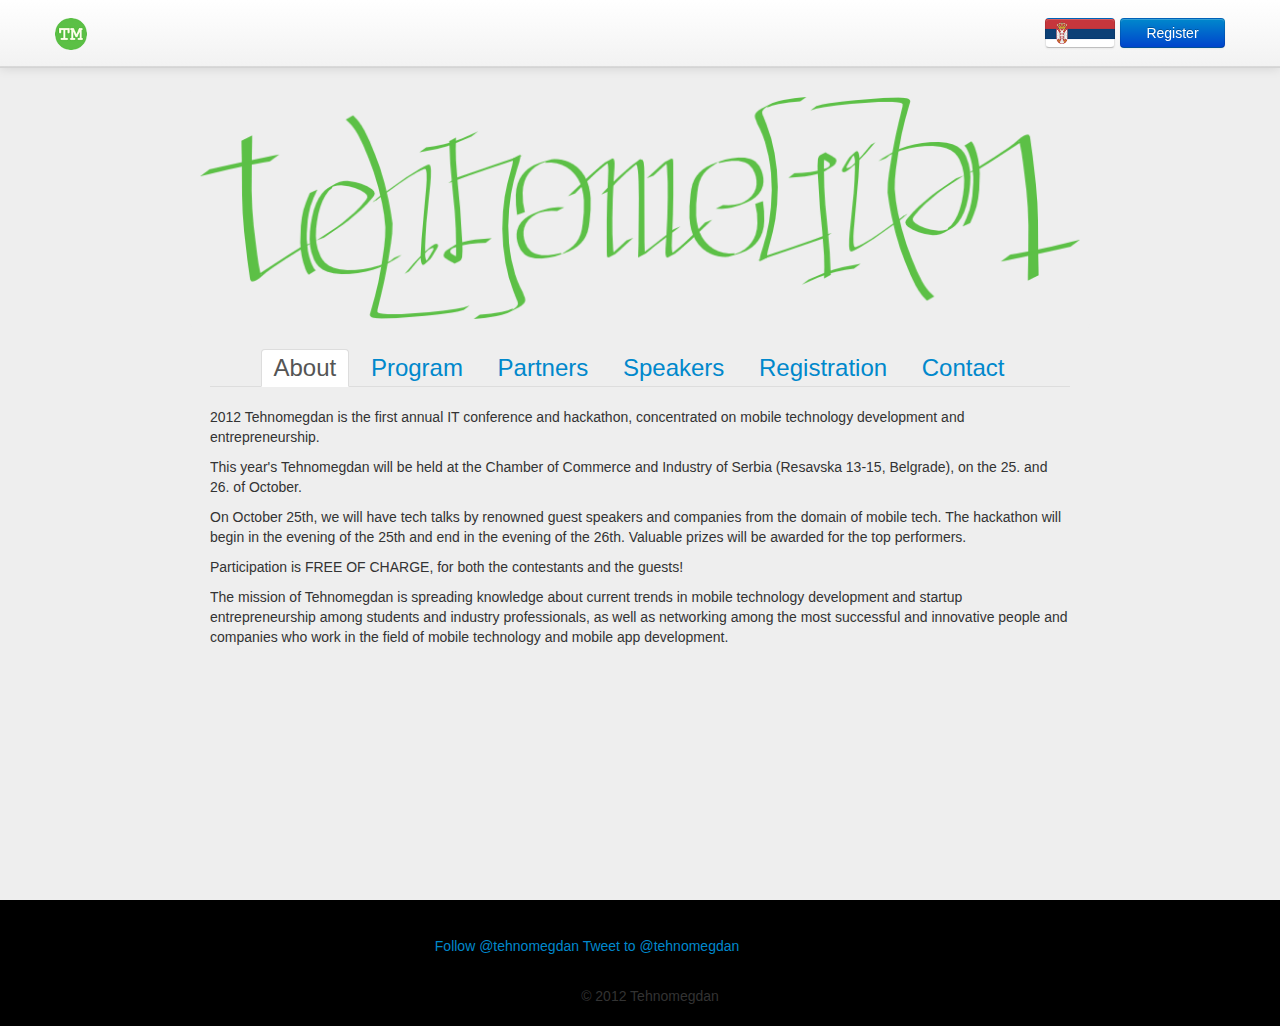
==== index.html @ 388f7339 "linkified logos; added partners; changed name for serbian chamber of commerce" ====
<!DOCTYPE html>
<html>
  <head>
    <meta http-equiv="Content-type" content="text/html; charset=UTF-8" />
    <title>Tehnomegdan</title>
    <meta name="description" content="Tehnomegdan IT conference / hackathon" />
    <link rel="stylesheet" href="./static/css/bootstrap.min.css" />
    <link rel="stylesheet" href="./static/css/main.css" type="text/css" charset="utf-8" />
    <link rel="stylesheet" href="./static/google-code-prettify/prettify.css" type="text/css" />
    <link rel="icon" sizes="64x64" type="image/png" href="./static/img/favico-64x64.png" />
    <link rel="icon" sizes="48x48" type="image/png" href="./static/img/favico-48x48.png" />
    <link rel="icon" sizes="32x32" type="image/png" href="./static/img/favico-32x32.png" />
    <link rel="apple-touch-icon" sizes="57x57" href="./static/img/favico-57x57.png" />
    <link rel="apple-touch-icon" sizes="72x72" href="./static/img/favico-72x72.png" />
    <link rel="apple-touch-icon" sizes="114x114" href="./static/img/favico-114x114.png" />
    <link rel="shortcut icon" type="image/vnd.microsoft.icon" href="./static/img/favico-32x32.ico" />
    <script type="text/javascript" charset="utf-8" src="./static/js/jquery-1.8.1.min.js"></script>
    <script type="text/javascript" charset="utf-8" src="./static/js/bootstrap.min.js"></script>
    <script type="text/javascript" charset="utf-8" src="./static/js/tehnomegdan.js"></script>
    <script type="text/javascript" src="./static/google-code-prettify/prettify.js"></script>
    <script type="text/javascript" async="" src="http://www.google-analytics.com/ga.js"></script>
    <script type="text/javascript">
      var _gaq = _gaq || [];
      _gaq.push(['_setAccount', 'UA-34544603-1']);
      _gaq.push(['_trackPageview']);

      (function() {
        var ga = document.createElement('script'); ga.type = 'text/javascript'; ga.async = true;
        ga.src = ('https:' == document.location.protocol ? 'https://ssl' : 'http://www') + '.google-analytics.com/ga.js';
        var s = document.getElementsByTagName('script')[0]; s.parentNode.insertBefore(ga, s);
      })();
    </script>
  </head>


  <body>
    <div class="navbar navbar-fixed-top">
      <div class="navbar-inner">
        <div class="container">
          <a href="./" class="brand"><img src="./static/img/favico-32x32.png" alt="Tehnomegdan Logo" width="32" height="32"></a>
          <div class="btn-toolbar pull-right header-button">
            <div class="btn-group">
              <a href="./index-sr.html" class="btn btn-primary flag-sr">&nbsp;</a>
            </div>
            <div class="btn-group">
              <a data-toggle="modal" href="#registrationModal" class="btn btn-primary btn-register">Register</a>
            </div>
          </div>
        </div>
      </div>
    </div>

    <div class="modal hide fade" tabindex="-1" id="registrationModal">
      <div class="modal-header">
        <button type="button" class="close" data-dismiss="modal" aria-hidden="true">&times;</button>
        <h3>Registration</h3>
      </div>
      <div class="modal-body">
        <ul class="nav nav-tabs" id="registerTabs">
          <li class="active"><a href="#guest" data-toggle="tab"><h4>For guests</h4></a></li>
          <li><a href="#hacker" data-toggle="tab"><h4>For hackers</h4></a></li>
        </ul>
        <div class="tab-content">
          <div class="tab-pane fade active in" id="guest">
            <iframe src="https://docs.google.com/spreadsheet/embeddedform?formkey=dHpFY0RlMENXb1RWTGdsa1Q0VHVwOXc6MA" width="100%" height="623" frameborder="0" marginheight="0" marginwidth="0">Loading...</iframe>
          </div>
          <div class="tab-pane fade" id="hacker">
            <iframe src="https://docs.google.com/spreadsheet/embeddedform?formkey=dEFxWXZhOXJmdXFWQUNZU1ZuVnNaVnc6MA" width="100%" height="1140" frameborder="0" marginheight="0" marginwidth="0">Loading...</iframe>
          </div>
        </div>
      </div>
      <div class="modal-footer">
        <button class="btn" data-dismiss="modal" aria-hidden="true">Close</a>
      </div>
    </div>

    <div class="container-fluid">
      <div class="hero-unit mainLogo" style="padding: 10px; margin-bottom: 20px;">
        <center>
          <a href="./">
            <img src="./static/img/logo.png"/>
          </a>
        </center>
      </div>
      <div class="container-fluid" id="content">
        <ul class="nav nav-tabs" id="mainTabs">
          <li class="active"><a href="#about">About</a></li>
          <li><a href="#program">Program</a></li>
          <li><a href="#partners">Partners</a></li>
          <li><a href="#speakers">Speakers</a></li>
          <li><a href="#registration">Registration</a></li>
          <li><a href="#contact">Contact</a></li>
        </ul>
        <div class="tab-content">
          
          <div class="tab-pane fade active in" id="about">
            <p>2012 Tehnomegdan is the first annual IT conference and hackathon, concentrated on mobile technology development and entrepreneurship.</p>
            <p>This year's Tehnomegdan will be held at the Chamber of Commerce and Industry of Serbia (Resavska 13-15, Belgrade), on the 25. and 26. of October.</p>
            <p>On October 25th, we will have tech talks by renowned guest speakers and companies from the domain of mobile tech. The hackathon will begin in the evening of the 25th and end in the evening of the 26th. Valuable prizes will be awarded for the top performers.</p>
            <p>Participation is FREE OF CHARGE, for both the contestants and the guests!</p>
            <p>The mission of Tehnomegdan is spreading knowledge about current trends in mobile technology development and startup entrepreneurship among students and industry professionals, as well as networking among the most successful and innovative people and companies who work in the field of mobile technology and mobile app development.</p>
          </div>
          
          <div class="tab-pane fade" id="program">
            <ul>
              <h5>Thursday 10/25/2012</h5>

              <li>09:00 Gathering at the Chamber of Commerce and Industry of Serbia</li>
              <li>09:30 Opening ceremony</li>
              <li>10:00 First round of talks, 3 guest speakers</li>
              <li>13:00 Lunch break</li>
              <li>14:00 Second round of talks, 3 guest speakers</li>
              <li>17:00 Open house (networking and mingling)</li>
              <li>19:00 Hackathon begins</li>

              <h5>Friday 10/26/2012</h5>

              <li>07:00 Continuation of the hackathon at the Chamber of Commerce and Industry of Serbia</li>
              <li>19:00 Elevator pitches by hackers, judging and dinner</li>
              <li>21:30 Awards cermony and official closing ceremony</li>
            </ul>
            <p class="fine-print">Organizers reserve the right to change the program as needed</p>
          </div>

          <div class="tab-pane fade" id="partners">
            <p>These are the people and organizations without whom this event wouldn't be possible. We would like to express our immense gratitude for all the help they provided us.</p>
            <div class="partner-logo-container">
              <a href="http://www.pks.rs/"><img class="partner-logo" src="static/img/komora_logo_en.svg"></img></a>
              <a href="http://www.microsoft.com/serbia/mdcs/default.aspx"><img class="partner-logo" src="static/img/mdcs_logo.png"></img></a>
            </div>
            <!-- <h4>Media partners</h4> -->
          </div>

          <div class="tab-pane fade" id="speakers">

            <div class="tabbable tabs-left">  
              <ul class="nav nav-list pull-left" style="padding-right:20px;">
                <li class="active"><a href="#appboy" data-toggle="tab">Bill Magnuson</a></li>
                <li><a href="#acap" data-toggle="tab">Aleksandar Petkovic</a></li>
                <li><a href="#msft" data-toggle="tab">Djordje Nijemcevic</a></li>
                <li><a href="#milan" data-toggle="tab">Milan Milojic</a></li>
              </ul>
              <div class="tab-content">

                <div class="tab-pane fade active in" id="appboy">
                  <a href="http://appboy.com/"><img class="speaker-logo" src="static/img/appboy_logo.png"></img></a>
                  <span class="speaker-bio">
                    <h4>Biography</h4>
                    <img src="static/img/billmag.jpg"></img>
                    <br/><br/>
                    <p>Bill Magnuson is the co-founder and CTO of <a href="http://appboy.com/">Appboy</a>, a customer relationship management platform for mobile app developers and marketers.</p>

                    <p>Appboy's SDK and web dashboard enable mobile app owners to create and receive feedback from/market to user segments and provides individualized user insights, event monitoring, a feedback center, and marketing options.</p>

                    <p>Previously, Bill was a Software Developer at Bridgewater Associates and a Software Engineer at Google, where he worked on <a href="http://www.appinventor.mit.edu">App Inventor for Android</a>, later taken over by the MIT Media Lab. He was a winner of the <a href="http://techcrunch.com/events/disrupt-ny-2011/hackathon">2011 TechCrunch Disrupt Hackathon</a> and a winner of the <a href="http://meche.mit.edu/news/mechenews/index.html?id=3D60">2010 North American Debating Championship</a>.</p>

                    <p>Originally from Minnesota, Bill holds a Masters Degree in Electrical Engineering &amp; Computer Sciences (EECS) and a Bachelor of Science in Computer Science with a minor in Economics from the Massachusetts Institute of Technology.</p>
                  </span>
                  <span class="speaker-talk">
                    <h4>Topic</h4>
                    <h5>How to Expand, Engage and Monetize your Mobile User Base by Using Analytics, Marketing and CRM tools</h5>

                    <p>We're at the end of 2012 and it has become clear that the mobile app economy is leaving the vast majority of developers out in the cold. The revenue story is lopsided -- a handful of apps have turned into gold mines, but most of them are still standing in the river with a pan hoping for a stray nugget. </p>

                    <p>With over a million apps in existence, simply building your app does not mean that users will come. In this talk you'll learn how to use customer relationship management, analytics and marketing tools to turn your app into a full fledged business.</p> 

                    <p>We'll start with a discussion of the many facets of analytics spanning from macro trends in the app stores all the way down to the demographics and actions of your individual users. You'll then learn about how to use customer relationship management tools to collect and analyze that data in order to execute on marketing campaigns to engage, grow and monetize your user base.</p>
                  </span>
                </div>

                <div class="tab-pane fade" id="acap">
                  <a href="http://www.carnationgroup.com/"><img class="speaker-logo" src="static/img/carnationgroup_logo.png"></img></a>
                  <span class="speaker-bio">
                    <h4>Biography</h4>
                    <img src="static/img/aleksandar_petkovic.jpg"></img>
                    <br/><br/>
                    <p>Aleksadnar Petković radi kao Business Development Manager u agenciji za digitalni marketing <a href="http://www.carnationgroup.com">Carnation Group</a>.</p>
                    <p>Svoja iskustva rado deli sa učesnicima na konferencijama u regionu, gde je držao predavanja o različitim konceptima mobilnog marketinga.</p>
                    <p>Autor je bloga <a href="http://www.mobilnimarketing.me">www.mobilnimarketing.me</a></p>
                    <p>Aktivan član grupe za mobilni marketing u <a href="http://www.iab.rs">IAB Srbija</a>.</p>
                  </span>
                  <span class="speaker-talk">
                    <h4>Topic</h4>
                    <h5>O čemu voditi računa prilikom kreiranja mobilnog websajta?</h5>

                    <p>Sve veća dostupnost mobilnog interneta i napredak tehnologije su doveli do toga da se na globalnom nivou, broj pregledanih internet strana na mobilnim uređajima opasno približio broju pregledanih internet strana uz pomoć računara. Taj trend će se neminovno nastaviti i u budućnosti.</p>

                    <p>Korisnici imaju sve manje slobodnog vremena i mnoge odluke donose u realnom vremenu, dok su u pokretu, van kuće ili van kancelarije.</p>

                    <p>Imati websajt više nije dovoljno i kompanije uveliko prave strategiju koja će njihovo poslovanje proširiti i na mobile.
                    Saznajte o kojim stvarima treba voditi računa prilikom projektovanja i razvoja mobilnog websajta.</p>
                  </span>
                </div>

                <div class="tab-pane fade" id="msft">
                  <a href="http://www.microsoft.com/serbia/mdcs/default.aspx"><img class="speaker-logo" src="static/img/mdcs_logo.png"></img></a>
                  <span class="speaker-bio">
                    <h4>Biography</h4>
                    <img src="static/img/djordje_nijemcevic.jpg"></img>
                    <br/><br/>
                    <p>Đorđe Nijemčević je diplomirao na Odseku za elektroniku ETF u Beogradu 2006. Od 2007. radi kao softverski inžinjer u Microsoft razvojnom centru u Beogradu.</p>

                    <p>Učestvovao je na razvoju optičkog prepoznavača teksta, a trenutno se bavi istraživanjem novih koncepata unutar Bing Augmented Reality grupe. Od 2005. je stručni konsultant na seminaru Primenjena Fizika i Elektronika u IS Petnica.</p>

                    <p>Oblasti interesovanja su mu digitalna obrada slike i mašinsko učenje. Bavi se padobranstvom i fotografijom, zaljubljenik je u džez muziku.</p>
                  </span>
                  <span class="speaker-talk">
                    <h4>Topic</h4>
                    <h5>Machine learning in mobile development</h5>
                      <ul>
                        <li>What is machine learning and what is it used for</li>
                        <li>Examples of machine learning on mobile devices</li>
                        <li>Showcase: Microsoft Translator</li>
                        <li>Demo: Building and training mobile phone shake-detector using a neural net</li>
                      </ul>
                  </span>
                </div>

                <div class="tab-pane fade" id="milan">
                  <a href="http://www.morena.co.rs/dnn/en/Home.aspx"><img class="speaker-logo" src="static/img/morena_logo.png"></img></a>
                  <span class="speaker-bio">
                    <h4>Biography</h4>
                    <img src="static/img/milan_milojic.png"></img>
                    <br/><br/>
                    <p>Milan Milojic graduated from the Faculty of Electronic Engineering at the University of Nis. He started working part-time at Morena as a student in 2008 and ended up being junior partner and board member from 2011.</p>
                    <p>With strong background in developing enterprise solutions and databases he switched to mobile applications development out of curiosity in 2010 and he liked it so much that he has been doing it ever since.</p>
                  </span>
                  <span class="speaker-talk">
                    <h4>Topic</h4>
                    <h5>Design patterns for Android when dealing with RESTful services</h5>
                    <p>Mobile applications rely heavily on data from the “cloud.” In order to build fast, reliable and responsive apps you need to have the right tools for the job. In this talk we will discuss possible design patterns for dealing with data retrieval from the remote servers.</p>
                  </span>
                </div>

              </div>
            </div>

          </div>
          <div class="tab-pane fade" id="registration">
            <p>Registration for Tehnomegdan is open to everyone, and is completely free.</p>

            <p>You can attend Tehnomegdan as either a guest or as a hacker participating in the hackathon. Everyone, whether guest or hacker, is invited to both days' programs; thus, you should only sign up as one of the two.</p>

            <br/>
            
            <h3>Registering as a guest</h3>

            <p>If you wish to register as a guest, all you need to do is click the registration button in the top-right corner of the page and fill out the form. Due to space limitations, we can only accept 80 guests and 70 hackers; therefore, spots will be offered to registrants on first-come first-serve basis. In addition, we will contact you about a week prior to the event to ask for confirmation of your attendence. If you have any questions, please don't hesitate to contact us at <a href="mailto:tehnomegdan@tehnomegdan.rs">tehnomegdan@tehnomegdan.rs</a></p>

            <br/>

            <h3>Registering as a hacker</h3>

            <p>In order to participate at the hackathon, and get a chance to pitch your groundbreaking ideas to a jury of professionals and investors, as well as win valuable prizes, all you need to do again is fill out the form by clicking the "Register" button in the upper-right corner of the page.</p>

            <p>Tehnomegdan hackathon is a team event; the teams must consist of 2 or 3 people. When filling out the form, enter all your teammates' information in addition to your own. If you wish to participate, but don't have a partner, feel free to register and we will assign you to a team with one or two more people.</p>

            <p>Finally, you can be a VIP hacker. In fact, it is highly encouraged that you try and get the VIP status. Due to limited space, we can only invite so many hackers. The VIP hackers will be guaranteed participatoin, after which the rest of the hackers will get spots on a first-come first-serve basis. In addition to a guaranteed spot, the VIP hackers will have other on-site surprise benefits! All you need to do to get VIP status (in addition to registering as everyone else), is send us one email. Instructions on how to do so are written out below. For any other questions and concerns, please don't hesitate to contact us at <a href="mailto:tehnomegdan@tehnomegdan.rs">tehnomegdan@tehnomegdan.rs</a>. Happy hacking!</p>

            <br/>

            <h5>How to get VIP status</h5>
            <p>The email to which you apply for VIP status is AABBCCDD@tehnomegdan.rs, where each of AA, BB, CC, DD should be replaced with answers to the below questions, and should be represented as a single byte written out in hex, including any leading zeroes if necessary.

            <table border="1" cellpadding="10">
              <tr>
                <td>AA</td>
                <td>Contents of the 511th byte on a hard drive which contains a running version of Windows XP</td>
              </tr>
              <tr>
                <td>BB</td>
                <td>Largest prime factor of the total number of <i>files</i> in the official distribution of the Android SDK for linux, r20.0.3</td>
              </tr>
              <tr>
                <td>CC</td>
                <td>Number of times, after main() executes, that the global variable b changes value in the following C program (Note: not gets assigned a value, <i>changes</i> value):
                  <br/>
                  <br/>
                  <pre class="prettyprint">
#include &lt;stdio.h&gt;

int b = 0;

int f1(int b) { return ++b; }
int f2(int *a) { return ++*a; }
int f3(int a) { return 2*b; }
int f4(int *a, int c) {
  b = c;
  b += *a++;
  return b;
}

int main() {
  int a, *c;
  a = 1, b = 2, c = &amp;b;
  b = f4(c, f4(&amp;a, f3(f1(f2(c)))));
  printf("%d\n", b);
  return 0;
}                  </pre>            
                </td>
              </tr>
              <tr>
                <td>DD</td>
                <td>Number of days between Unix epoch and the date of the iPhone App Store launch, modulo 256</td>
              </tr>
            </table>
          </div>
          <div class="tab-pane fade" id="contact">
            <p>
              <h5>Tehnomegdan</h5>
              <img class="social-icon" src="static/img/facebook.png"></img><a href="http://www.facebook.com/tehnomegdan">Tehnomegdan</a><br/>
              <img class="social-icon" src="static/img/twitter.png"></img><a href="http://www.twitter.com/tehnomegdan">@tehnomegdan</a><br/>
              <img class="social-icon" src="static/img/email.png"></img><a href="mailto:tehnomegdan@tehnomegdan.rs">tehnomegdan@tehnomegdan.rs</a>
            </p>
            <br/>
            <br/>
            <p>
              <h5>Srdjan Krstic</h5>
              Project Manager
              <br/>
              <img class="social-icon" src="static/img/facebook.png"></img><a href="http://www.facebook.com/krstic.m.srdjan">Srdjan Krstic</a><br/>
              <img class="social-icon" src="static/img/twitter.png"><a href="http://www.twitter.com/srdjan_krstic">@srdjan_krstic</a><br/>
              <img class="social-icon" src="static/img/email.png"></img><a href="mailto:srdjan.krstic@tehnomegdan.rs">srdjan.krstic@tehnomegdan.rs</a>
            </p>
            <br/>
            <br/>
            <p>
              <h5>Marko Milenkovic</h5>
              Project Manager
              <br/>
              <img class="social-icon" src="static/img/facebook.png"></img><a href="http://www.facebook.com/marko.milenkovic.777">Marko Milenkovic</a><br/>
              <img class="social-icon" src="static/img/email.png"></img><a href="mailto:marko.milenkovic@tehnomegdan.rs">marko.milenkovic@tehnomegdan.rs</a>
            </p>
          </div>
        </div>
        <script>
          $('#mainTabs a').click(function (e) {
            e.preventDefault();
            $(this).tab('show');
          })
        </script>
      </div>
    </div>
    <footer id="footer">
      <p>
        <!-- <a href="/blabla/">Blabla</a> -->
      </p>
      <div class="container-fluid social">
      <p>
              <a href="https://twitter.com/tehnomegdan" class="twitter-follow-button" data-show-count="false" data-size="small">Follow @tehnomegdan</a>
              <script>!function(d,s,id){var js,fjs=d.getElementsByTagName(s)[0];if(!d.getElementById(id)){js=d.createElement(s);js.id=id;js.src="//platform.twitter.com/widgets.js";fjs.parentNode.insertBefore(js,fjs);}}(document,"script","twitter-wjs");</script>
              <a href="https://twitter.com/intent/tweet?screen_name=tehnomegdan" class="twitter-mention-button" data-size="small" data-related="tehnomegdan">Tweet to @tehnomegdan</a>
              <script>!function(d,s,id){var js,fjs=d.getElementsByTagName(s)[0];if(!d.getElementById(id)){js=d.createElement(s);js.id=id;js.src="//platform.twitter.com/widgets.js";fjs.parentNode.insertBefore(js,fjs);}}(document,"script","twitter-wjs");</script>
          <iframe src="//www.facebook.com/plugins/like.php?href=http%3A%2F%2Fwww.facebook.com%2Ftehnomegdan&amp;send=false&amp;layout=button_count&amp;width=450&amp;show_faces=false&amp;action=like&amp;colorscheme=dark&amp;font&amp;height=21" scrolling="no" frameborder="0" style="border:none; overflow:hidden; width:82px; height:21px;" allowTransparency="true"></iframe>
        </p>
      </div>
      <p>© 2012 Tehnomegdan</p>
    </footer>
  </body>
<html>
---- static/css/main.css ----
body, html {
  height: 100%;
}

.nav-tabs > li, .nav-pills > li {
  float:none !important;
  display:inline-block;
  *display:inline;
  zoom:1;
}

.nav-tabs {
  text-align:center;
}

.header-button {
  margin: 5px 0 0 0 !important;
}

.header-buttons {
  width: 150px;
}

.mainLogo {
  margin-top: 87px;
  margin-bottom: 20px;
}

#content {
  padding-bottom: 20px;
}

#footer {
  margin-top: 0;
  padding: 10px 10px 10px 10px;
  width: 100%;
  /*height: 288px;*/
  background: black;
  text-align: center;
}

#footer>p>a, #footer>div>p>p, #footer>div>p>iframe {
  padding: 0 20px 0 20px;
}

#footer .social.twitter {
  float: left;
  display: inline-block;
}

#footer .social.facebook {
  float: right;
  display: inline-block;
}

#mainTabs {
  font-size: 24px;
}

div.social {
  margin-top: 20px;
  margin-bottom: 20px;
}

.social.twitter>ul {
  list-style-type: none;
  padding: 0;
  margin:0;
}

.social.twitter>ul>li {
  text-align: left;
}

.container-fluid {
  margin-right: auto;
  margin-left: auto;
  max-width: 900px;
  min-height: 100%;
}

a.social.facebook {
  display:block;
  float:left;
  background-image: url('../img/facebook.png');
}

a.social.twitter {
  background-image: url('../img/twitter.png');
}

.social-icon {
  padding-right: 0.4em;
}

.speaker-talk {
  width:48%;
  float:right;
}

.speaker-bio {
  width:48%;
  float:left;
}

.flag-sr, .flag-en {
  background-position: 0 0 !important;
  width: 40px;
}

.flag-sr:active, .flag-en:active {
  opacity: 0.65;
  filter: alpha(opacity=65);
}

.flag-sr, .flag-sr:active {
  background-image: url('../img/flag_sr.png');
}

.flag-en, .flag-en:active {
  background-image: url('../img/flag_en.png');
}

.speaker-logo {
}

.btn-register {
  width: 75px;
}

.fine-print {
  font-size: 10px;
}

/*#mainTabs>li>a {
  font-size: 22px;
}*/

.partner-logo-container {
  text-align: center;
}

.partner-logo {
  width: 224px;
  margin: 50px 56px 50px 56px;
}
---- static/google-code-prettify/prettify.css ----
.pln{color:#000}@media screen{.str{color:#080}.kwd{color:#008}.com{color:#800}.typ{color:#606}.lit{color:#066}.pun,.opn,.clo{color:#660}.tag{color:#008}.atn{color:#606}.atv{color:#080}.dec,.var{color:#606}.fun{color:red}}@media print,projection{.str{color:#060}.kwd{color:#006;font-weight:bold}.com{color:#600;font-style:italic}.typ{color:#404;font-weight:bold}.lit{color:#044}.pun,.opn,.clo{color:#440}.tag{color:#006;font-weight:bold}.atn{color:#404}.atv{color:#060}}pre.prettyprint{padding:2px; background-color:#eeeeee}ol.linenums{margin-top:0;margin-bottom:0}li.L0,li.L1,li.L2,li.L3,li.L5,li.L6,li.L7,li.L8{list-style-type:none}li.L1,li.L3,li.L5,li.L7,li.L9{background:none}
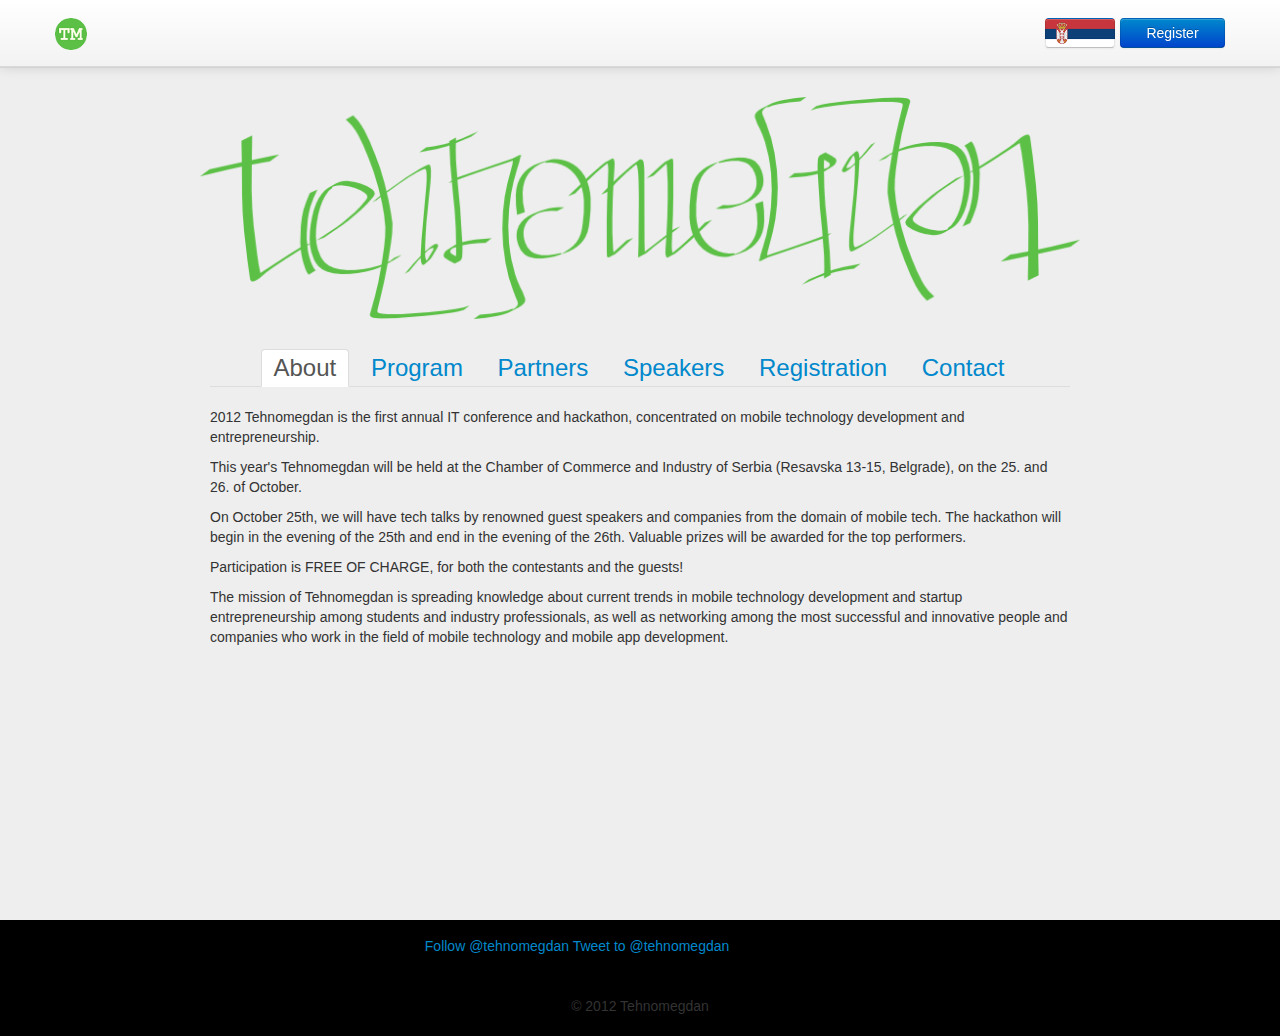
==== commit 5f28cc64: "fix footer horizontal scroll, add best nis logo" ====
--- a/index.html
+++ b/index.html
@@ -62,9 +62,11 @@
         </ul>
         <div class="tab-content">
           <div class="tab-pane fade active in" id="guest">
+            <a class="btn btn-primary" onclick="$('#registrationModal').modal('hide');" href="https://docs.google.com/spreadsheet/viewform?formkey=dHpFY0RlMENXb1RWTGdsa1Q0VHVwOXc6MA#gid=0" target="_blank">Open in new window</a>
             <iframe src="https://docs.google.com/spreadsheet/embeddedform?formkey=dHpFY0RlMENXb1RWTGdsa1Q0VHVwOXc6MA" width="100%" height="623" frameborder="0" marginheight="0" marginwidth="0">Loading...</iframe>
           </div>
           <div class="tab-pane fade" id="hacker">
+            <a class="btn btn-primary" onclick="$('#registrationModal').modal('hide');" href="https://docs.google.com/spreadsheet/viewform?formkey=dEFxWXZhOXJmdXFWQUNZU1ZuVnNaVnc6MA#gid=0" target="_blank">Open in new window</a>
             <iframe src="https://docs.google.com/spreadsheet/embeddedform?formkey=dEFxWXZhOXJmdXFWQUNZU1ZuVnNaVnc6MA" width="100%" height="1140" frameborder="0" marginheight="0" marginwidth="0">Loading...</iframe>
           </div>
         </div>
@@ -125,8 +127,11 @@
           <div class="tab-pane fade" id="partners">
             <p>These are the people and organizations without whom this event wouldn't be possible. We would like to express our immense gratitude for all the help they provided us.</p>
             <div class="partner-logo-container">
-              <a href="http://www.pks.rs/"><img class="partner-logo" src="static/img/komora_logo_en.svg"></img></a>
+              <a href="http://www.pks.rs/"><img class="partner-logo" src="static/img/komora_logo_en.png"></img></a>
               <a href="http://www.microsoft.com/serbia/mdcs/default.aspx"><img class="partner-logo" src="static/img/mdcs_logo.png"></img></a>
+            </div>
+            <div class="partner-logo-container">
+              <a href="http://best.elfak.ni.ac.rs/"><img class="partner-logo" src="static/img/best_nis.png"></img></a>
             </div>
             <!-- <h4>Media partners</h4> -->
           </div>
@@ -139,11 +144,12 @@
                 <li><a href="#acap" data-toggle="tab">Aleksandar Petkovic</a></li>
                 <li><a href="#msft" data-toggle="tab">Djordje Nijemcevic</a></li>
                 <li><a href="#milan" data-toggle="tab">Milan Milojic</a></li>
+                <li><a href="#nikt" data-toggle="tab">Nikola Tomovic</a></li>
               </ul>
               <div class="tab-content">
 
                 <div class="tab-pane fade active in" id="appboy">
-                  <a href="http://appboy.com/"><img class="speaker-logo" src="static/img/appboy_logo.png"></img></a>
+                  <div class="speaker-logo-container"><a href="http://appboy.com/"><img class="speaker-logo" src="static/img/appboy_logo.png"></img></a></div>
                   <span class="speaker-bio">
                     <h4>Biography</h4>
                     <img src="static/img/billmag.jpg"></img>
@@ -169,7 +175,7 @@
                 </div>
 
                 <div class="tab-pane fade" id="acap">
-                  <a href="http://www.carnationgroup.com/"><img class="speaker-logo" src="static/img/carnationgroup_logo.png"></img></a>
+                  <div class="speaker-logo-container"><a href="http://www.carnationgroup.com/"><img class="speaker-logo" src="static/img/carnationgroup_logo.png"></img></a></div>
                   <span class="speaker-bio">
                     <h4>Biography</h4>
                     <img src="static/img/aleksandar_petkovic.jpg"></img>
@@ -193,7 +199,7 @@
                 </div>
 
                 <div class="tab-pane fade" id="msft">
-                  <a href="http://www.microsoft.com/serbia/mdcs/default.aspx"><img class="speaker-logo" src="static/img/mdcs_logo.png"></img></a>
+                  <div class="speaker-logo-container"><a href="http://www.microsoft.com/serbia/mdcs/default.aspx"><img class="speaker-logo" src="static/img/mdcs_logo.png"></img></a></div>
                   <span class="speaker-bio">
                     <h4>Biography</h4>
                     <img src="static/img/djordje_nijemcevic.jpg"></img>
@@ -207,17 +213,17 @@
                   <span class="speaker-talk">
                     <h4>Topic</h4>
                     <h5>Machine learning in mobile development</h5>
-                      <ul>
-                        <li>What is machine learning and what is it used for</li>
-                        <li>Examples of machine learning on mobile devices</li>
-                        <li>Showcase: Microsoft Translator</li>
-                        <li>Demo: Building and training mobile phone shake-detector using a neural net</li>
-                      </ul>
+                    <ul>
+                      <li>What is machine learning and what is it used for</li>
+                      <li>Examples of machine learning on mobile devices</li>
+                      <li>Showcase: Microsoft Translator</li>
+                      <li>Demo: Building and training mobile phone shake-detector using a neural net</li>
+                    </ul>
                   </span>
                 </div>
 
                 <div class="tab-pane fade" id="milan">
-                  <a href="http://www.morena.co.rs/dnn/en/Home.aspx"><img class="speaker-logo" src="static/img/morena_logo.png"></img></a>
+                  <div class="speaker-logo-container"><a href="http://www.morena.co.rs/dnn/en/Home.aspx"><img class="speaker-logo" src="static/img/morena_logo.png"></img></a></div>
                   <span class="speaker-bio">
                     <h4>Biography</h4>
                     <img src="static/img/milan_milojic.png"></img>
@@ -229,6 +235,28 @@
                     <h4>Topic</h4>
                     <h5>Design patterns for Android when dealing with RESTful services</h5>
                     <p>Mobile applications rely heavily on data from the “cloud.” In order to build fast, reliable and responsive apps you need to have the right tools for the job. In this talk we will discuss possible design patterns for dealing with data retrieval from the remote servers.</p>
+                  </span>
+                </div>
+
+                <div class="tab-pane fade" id="nikt">
+                  <div class="speaker-logo-container"><a href="http://www.belgradegenie.com/"><img class="speaker-logo" src="static/img/bg_genie_logo.png"></img></a></div>
+                  <span class="speaker-bio">
+                    <h4>O predavaču</h4>
+                    <img src="static/img/nikola_tomovic.jpg"></img>
+                    <br/><br/>
+                    <p>Nikola Tomović je diplomirao na Ekonomskom fakultetu u Beogradu na smeru za medjunarodnu ekonomiju i spoljnu trgovinu. Više godina aktivno prati razvoj IT industrije i intertnet scenu sa posebnim fokusom na internet start-up kompanije i razvoj specifičnih biznis modela.</p>
+
+                    <p>Osnivač je beogradskog start up-a NUL Apps koji je lansirao prvi turistički audio vodič u regionu pod nazivom Belgrade Genie (android mobilna aplikacija) sa kojim je osvojio više priznanja. Medju najznačajnijim uspesima ističe učešće na finalu Seedcamp-a u Zagrebu, maja ove godine.</p>
+                  </span>
+                  <span class="speaker-talk">
+                    <h4>Tema predavanja</h4>
+                    <ul>
+                      <li>Zasto i kako pokrenuti sopstveni start-up?</li>
+                      <li>Iskoristite prednosti dinamicnog okruzenja i uz minimalan rizik realizujte svoju ideju.</li>
+                      <li>Prednosti IT start-up-a u odnosu na tradicionalne start-up kompanije.</li>
+                      <li>Nova tehnoloska revolucija, razvoj trzista mobilnih aplikacija i ekonomske implikacije altrnativnih marketing metoda.</li>
+                      <li>Lokalna akcija - globalna reakcija.</li>
+                    </ul>
                   </span>
                 </div>
 
@@ -341,20 +369,21 @@
         </script>
       </div>
     </div>
+
     <footer id="footer">
-      <p>
-        <!-- <a href="/blabla/">Blabla</a> -->
-      </p>
-      <div class="container-fluid social">
-      <p>
-              <a href="https://twitter.com/tehnomegdan" class="twitter-follow-button" data-show-count="false" data-size="small">Follow @tehnomegdan</a>
-              <script>!function(d,s,id){var js,fjs=d.getElementsByTagName(s)[0];if(!d.getElementById(id)){js=d.createElement(s);js.id=id;js.src="//platform.twitter.com/widgets.js";fjs.parentNode.insertBefore(js,fjs);}}(document,"script","twitter-wjs");</script>
-              <a href="https://twitter.com/intent/tweet?screen_name=tehnomegdan" class="twitter-mention-button" data-size="small" data-related="tehnomegdan">Tweet to @tehnomegdan</a>
-              <script>!function(d,s,id){var js,fjs=d.getElementsByTagName(s)[0];if(!d.getElementById(id)){js=d.createElement(s);js.id=id;js.src="//platform.twitter.com/widgets.js";fjs.parentNode.insertBefore(js,fjs);}}(document,"script","twitter-wjs");</script>
-          <iframe src="//www.facebook.com/plugins/like.php?href=http%3A%2F%2Fwww.facebook.com%2Ftehnomegdan&amp;send=false&amp;layout=button_count&amp;width=450&amp;show_faces=false&amp;action=like&amp;colorscheme=dark&amp;font&amp;height=21" scrolling="no" frameborder="0" style="border:none; overflow:hidden; width:82px; height:21px;" allowTransparency="true"></iframe>
+      <div class="container-fluid social footer-container" style="padding: 10px">
+        <p>
+          <a href="https://twitter.com/tehnomegdan" class="twitter-follow-button" data-show-count="false" data-size="small">Follow @tehnomegdan</a>
+          <script>!function(d,s,id){var js,fjs=d.getElementsByTagName(s)[0];if(!d.getElementById(id)){js=d.createElement(s);js.id=id;js.src="//platform.twitter.com/widgets.js";fjs.parentNode.insertBefore(js,fjs);}}(document,"script","twitter-wjs");</script>
+          <a href="https://twitter.com/intent/tweet?screen_name=tehnomegdan" class="twitter-mention-button" data-size="small" data-related="tehnomegdan">Tweet to @tehnomegdan</a>
+          <script>!function(d,s,id){var js,fjs=d.getElementsByTagName(s)[0];if(!d.getElementById(id)){js=d.createElement(s);js.id=id;js.src="//platform.twitter.com/widgets.js";fjs.parentNode.insertBefore(js,fjs);}}(document,"script","twitter-wjs");</script>
+          <iframe src="//www.facebook.com/plugins/like.php?href=http%3A%2F%2Fwww.facebook.com%2Ftehnomegdan&amp;send=false&amp; layout=button_count&amp;width=450&amp;show_faces=false&amp;action=like&amp;colorscheme=dark&amp;font&amp;height=21" scrolling="no" frameborder="0" style="border:none; overflow:hidden; width:82px; height:21px;" allowTransparency="true"></iframe>
         </p>
       </div>
-      <p>© 2012 Tehnomegdan</p>
+      <div class="footer-container">
+        <p>© 2012 Tehnomegdan</p>
+      </div>
     </footer>
+
   </body>
 <html>
--- a/static/css/main.css
+++ b/static/css/main.css
@@ -32,7 +32,7 @@
 
 #footer {
   margin-top: 0;
-  padding: 10px 10px 10px 10px;
+  /*padding: 10px 10px 10px 10px;*/
   width: 100%;
   /*height: 288px;*/
   background: black;
@@ -121,7 +121,9 @@
   background-image: url('../img/flag_en.png');
 }
 
-.speaker-logo {
+.speaker-logo-container {
+  width: 100%;
+  text-align: center;
 }
 
 .btn-register {
@@ -142,5 +144,9 @@
 
 .partner-logo {
   width: 224px;
-  margin: 50px 56px 50px 56px;
+  margin: 20px 56px 20px 56px;
 }
+
+.footer-container {
+    padding: 0 0 10px 0;
+}
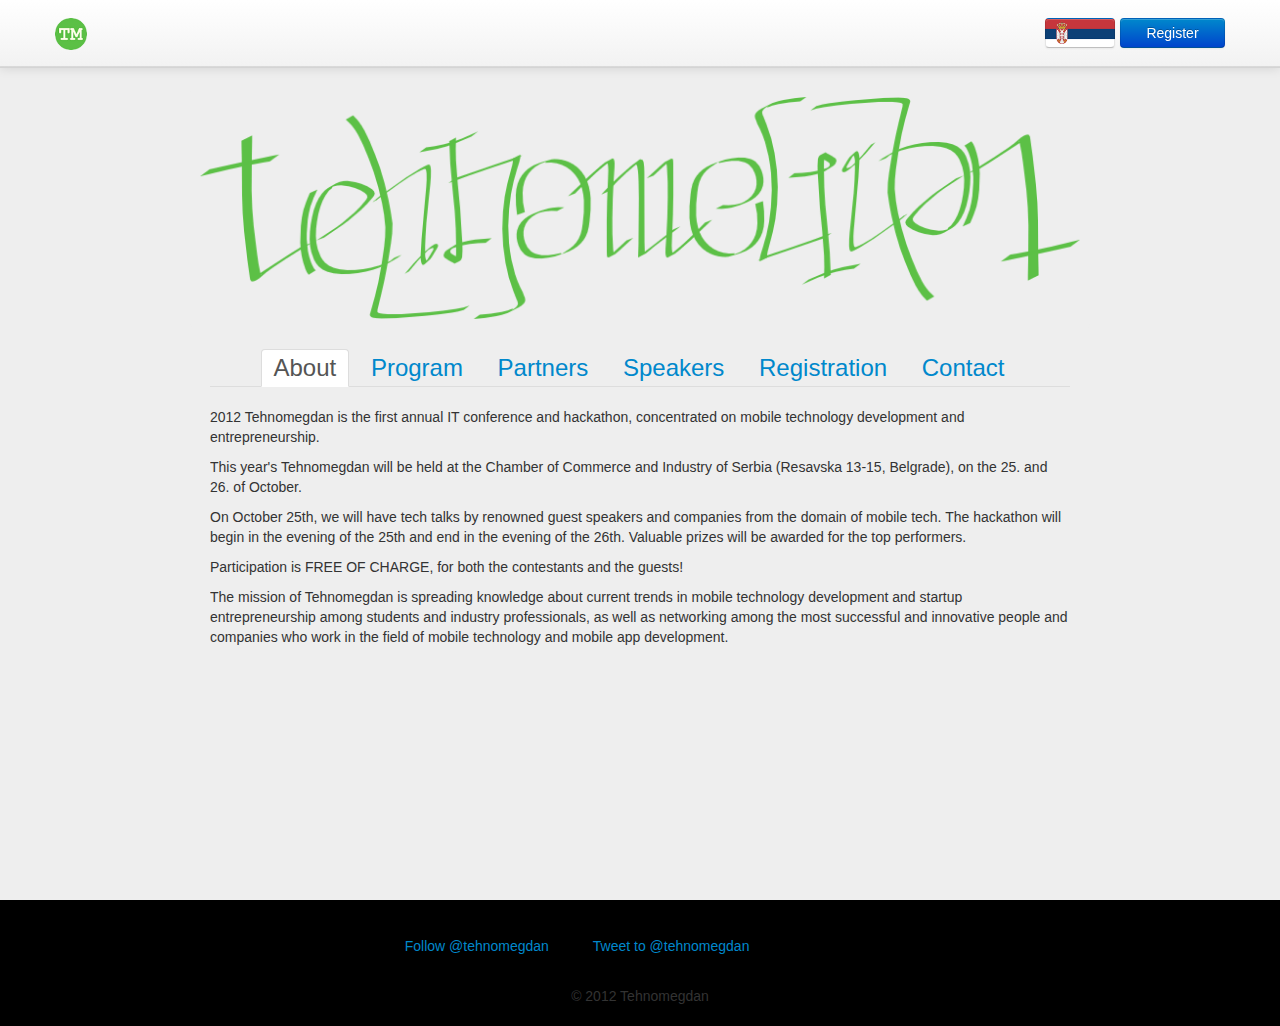
==== commit 8620f3b0: "fix footer again" ====
--- a/index.html
+++ b/index.html
@@ -371,16 +371,16 @@
     </div>
 
     <footer id="footer">
-      <div class="container-fluid social footer-container" style="padding: 10px">
-        <p>
-          <a href="https://twitter.com/tehnomegdan" class="twitter-follow-button" data-show-count="false" data-size="small">Follow @tehnomegdan</a>
-          <script>!function(d,s,id){var js,fjs=d.getElementsByTagName(s)[0];if(!d.getElementById(id)){js=d.createElement(s);js.id=id;js.src="//platform.twitter.com/widgets.js";fjs.parentNode.insertBefore(js,fjs);}}(document,"script","twitter-wjs");</script>
-          <a href="https://twitter.com/intent/tweet?screen_name=tehnomegdan" class="twitter-mention-button" data-size="small" data-related="tehnomegdan">Tweet to @tehnomegdan</a>
-          <script>!function(d,s,id){var js,fjs=d.getElementsByTagName(s)[0];if(!d.getElementById(id)){js=d.createElement(s);js.id=id;js.src="//platform.twitter.com/widgets.js";fjs.parentNode.insertBefore(js,fjs);}}(document,"script","twitter-wjs");</script>
-          <iframe src="//www.facebook.com/plugins/like.php?href=http%3A%2F%2Fwww.facebook.com%2Ftehnomegdan&amp;send=false&amp; layout=button_count&amp;width=450&amp;show_faces=false&amp;action=like&amp;colorscheme=dark&amp;font&amp;height=21" scrolling="no" frameborder="0" style="border:none; overflow:hidden; width:82px; height:21px;" allowTransparency="true"></iframe>
-        </p>
-      </div>
-      <div class="footer-container">
+      <div style="padding: 10px">
+        <div class="container-fluid social">
+          <p>
+            <a href="https://twitter.com/tehnomegdan" class="twitter-follow-button" data-show-count="false" data-size="small">Follow @tehnomegdan</a>
+            <script>!function(d,s,id){var js,fjs=d.getElementsByTagName(s)[0];if(!d.getElementById(id)){js=d.createElement(s);js.id=id;js.src="//platform.twitter.com/widgets.js";fjs.parentNode.insertBefore(js,fjs);}}(document,"script","twitter-wjs");</script>
+            <a href="https://twitter.com/intent/tweet?screen_name=tehnomegdan" class="twitter-mention-button" data-size="small" data-related="tehnomegdan">Tweet to @tehnomegdan</a>
+            <script>!function(d,s,id){var js,fjs=d.getElementsByTagName(s)[0];if(!d.getElementById(id)){js=d.createElement(s);js.id=id;js.src="//platform.twitter.com/widgets.js";fjs.parentNode.insertBefore(js,fjs);}}(document,"script","twitter-wjs");</script>
+            <iframe src="//www.facebook.com/plugins/like.php?href=http%3A%2F%2Fwww.facebook.com%2Ftehnomegdan&amp;send=false&amp; layout=button_count&amp;width=450&amp;show_faces=false&amp;action=like&amp;colorscheme=dark&amp;font&amp;height=21" scrolling="no" frameborder="0" style="border:none; overflow:hidden; width:82px; height:21px;" allowTransparency="true"></iframe>
+          </p>
+        </div>
         <p>© 2012 Tehnomegdan</p>
       </div>
     </footer>
--- a/static/css/main.css
+++ b/static/css/main.css
@@ -147,6 +147,6 @@
   margin: 20px 56px 20px 56px;
 }
 
-.footer-container {
-    padding: 0 0 10px 0;
+#footer > div > p, #footer > div > div > p > a, #footer > div > div > p > iframe {
+    padding: 0 20px;
 }
